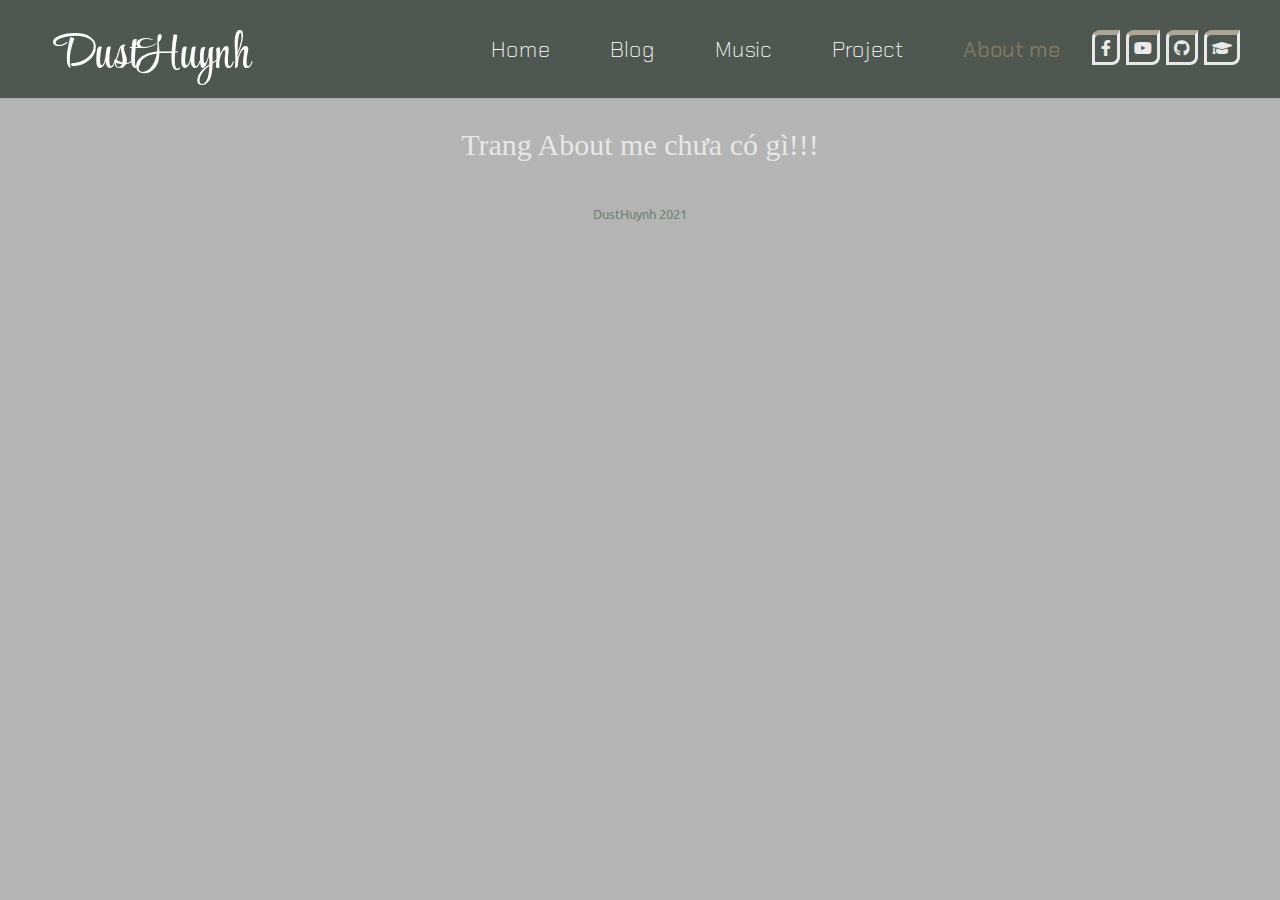
==== aboutme.html @ f225acbb "dup file" ====
<html>
    <head>
        <meta charset="utf-8">
        <title>DustHuynh - Trang Chủ</title>
        <link rel="icon" href="img/favicon.png" type="image/x-icon"/>
        <link rel="stylesheet" href="aboutme.css">
        <link rel="preconnect" href="https://fonts.googleapis.com">
        
        <!-- font icon -->
        <link rel="stylesheet" type="text/css" href="font-awesome/css/all.min.css">

        <!-- font chu -->
        <link rel="preconnect" href="https://fonts.googleapis.com">
        <link rel="preconnect" href="https://fonts.gstatic.com" crossorigin>
        <link href="https://fonts.googleapis.com/css2?family=Barlow:wght@100&family=Chakra+Petch:wght@300&family=Style+Script&family=Ubuntu:wght@300&family=WindSong&display=swap" rel="stylesheet">
    </head>
    <body>
        <div id="top">
            <a class="logo" href="index.html">DustHuynh</a>

            <div id="topnav"> 
                <div class="content">
                    <a href="index.html">Home</a>
                    <a href="blog.html">Blog</a>
                    <a href="music.html">Music</a>
                    <a href="project.html">Project</a>
                    <a href="#"><b class="icon_aboutme">About me</b></a>
                </div>
                <div id="linkSM">
                    <a class="icon facebook" href="https://www.facebook.com/huynh.dust" title="Open my Facebook"><i class="fab fa-facebook-f"></i></a>
                    <a class="icon youtube" href="https://www.youtube.com/HuynhDust" title="Open my Youtube channel"><i class="fab fa-youtube"></i></a>
                    <a class="icon github" href="https://github.com/Dusthuynh"title="Open my Github"><i class="fab fa-github"></i></a>
                    <a class="icon notion" href="https://www.notion.so/dusthuynh/3b361be9e16f45acbc2c165df3f65e23?v=72c2c81fb53e49888e779b241a4f46bc" title="Open my Notion - CTU"><i class="fas fa-graduation-cap"></i></a>
                </div>
            </div>
        </div>

        <div id="main">
            <p>Trang About me chưa có gì!!!</p>
        </div>


        <footer>
            <p>DustHuynh 2021</p>
        </footer>
    </body>
</html>
---- aboutme.css ----
body{
  background-color: #b4b4b4;
  background-size: cover;
  color: #e7e7e7;
  margin: 0px;
  padding: 0;
 }
 
 #top{
  background-color: #4E5851;
  display: flex;
  justify-content: space-between;
  padding-bottom: 10px;
}

 #topnav{
   display: flex;
   flex-direction: row;
   justify-content: flex-end;
   padding-top: 15px;
 }
 
 .content a {
   transition-duration: 0.5s;
   float:left;
   padding: 20px 30px;
   color: rgb(255, 255, 255);
   text-decoration: none;      /*xoa gach chan o cac chu*/
   font-size: 22px;
   font-weight:200;
   font-family: 'Chakra Petch', sans-serif;
 }
 
 .content a:hover {
   /*text-decoration:overline;
   text-decoration-thickness: 4px;*/
   color: #e9e1cf;
 }
 
 
 #linkSM{
   padding-top: 25px;
   margin-right: 40px;
 }
 
 .icon{
   margin-left: 2px;
   padding: 5px;
   color: rgb(233, 233, 233);
   border-style:solid;
   border-block-start-width: 5px;
   border-top-color: #ada692;
   border-top-left-radius: 8px;
   border-bottom-right-radius: 8px;
 }
 
 .facebook{
   padding-left:6px;
   padding-right: 6px;
 }
 
 .icon:hover{
   background-color: #ada692;
 }
 
 .logo{
   color: rgb(255, 255, 255);
   padding: 20px 30px 0px 60px;
   font-size: 45px;
   font-family: 'Style Script', cursive;
   text-decoration: none; 
   transition: transform 1s;
 }
 
 .logo:hover{
   transform: scale(1.1);
 }

.icon_aboutme{
  color: #837a62;
}

footer{
  font-size: 13px;
  color: #6d8072;
  font-family: 'Ubuntu', sans-serif;
  display: flex;
  flex-direction: column;
  justify-content: space-around;
  align-items: center;
}

#main{
  display: flex;
  flex-direction: column;
  justify-content: space-around;
  align-items: center;
  font-size: 30px;
}
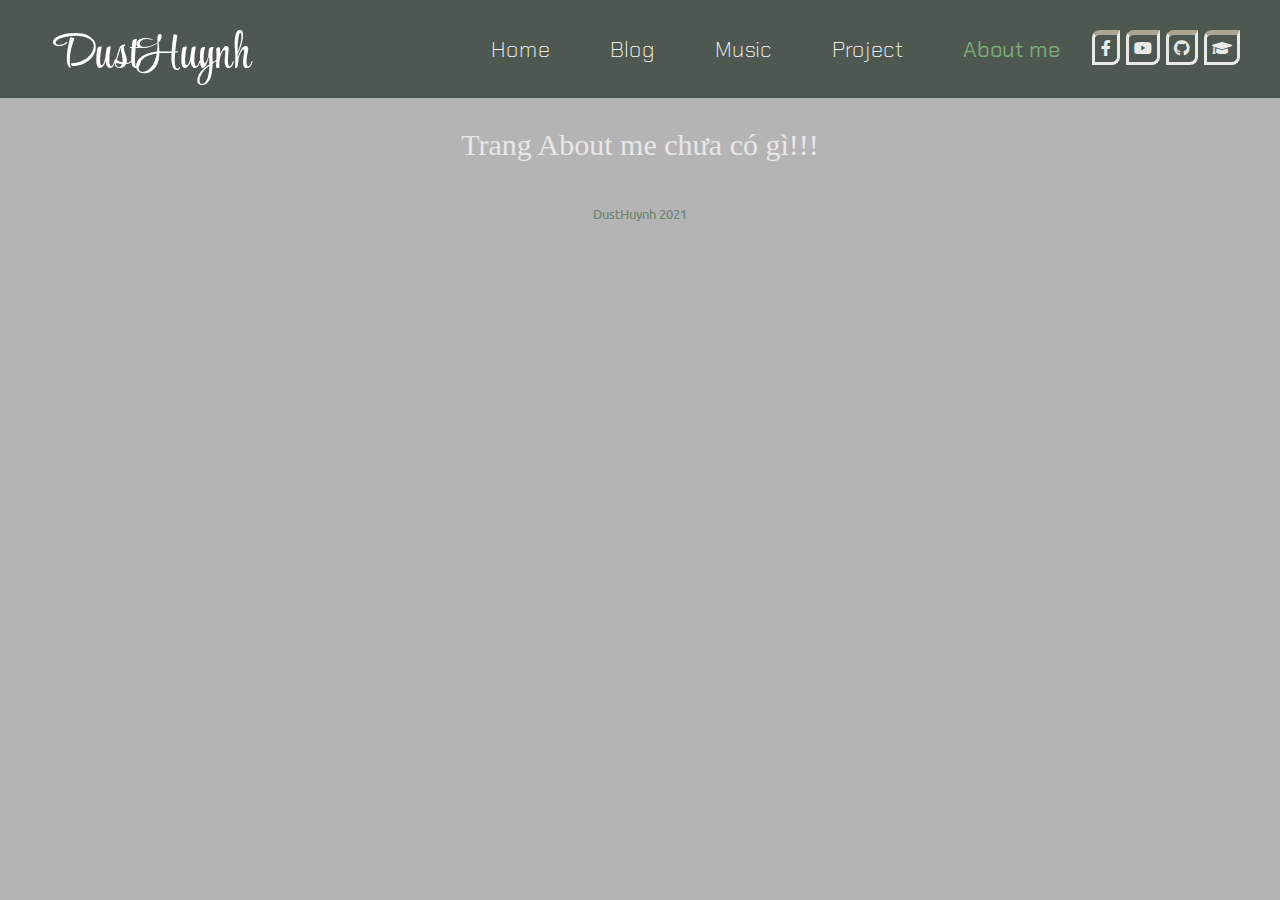
==== commit 1f1f11e2: "chane name" ====
--- a/aboutme.html
+++ b/aboutme.html
@@ -24,7 +24,7 @@
                     <a href="blog.html">Blog</a>
                     <a href="music.html">Music</a>
                     <a href="project.html">Project</a>
-                    <a href="#"><b class="icon_aboutme">About me</b></a>
+                    <a href="#"><b class="aboutme">About me</b></a>
                 </div>
                 <div id="linkSM">
                     <a class="icon facebook" href="https://www.facebook.com/huynh.dust" title="Open my Facebook"><i class="fab fa-facebook-f"></i></a>
--- a/aboutme.css
+++ b/aboutme.css
@@ -76,8 +76,8 @@
    transform: scale(1.1);
  }
 
-.icon_aboutme{
-  color: #837a62;
+.aboutme{
+  color: #7ca87c;
 }
 
 footer{
